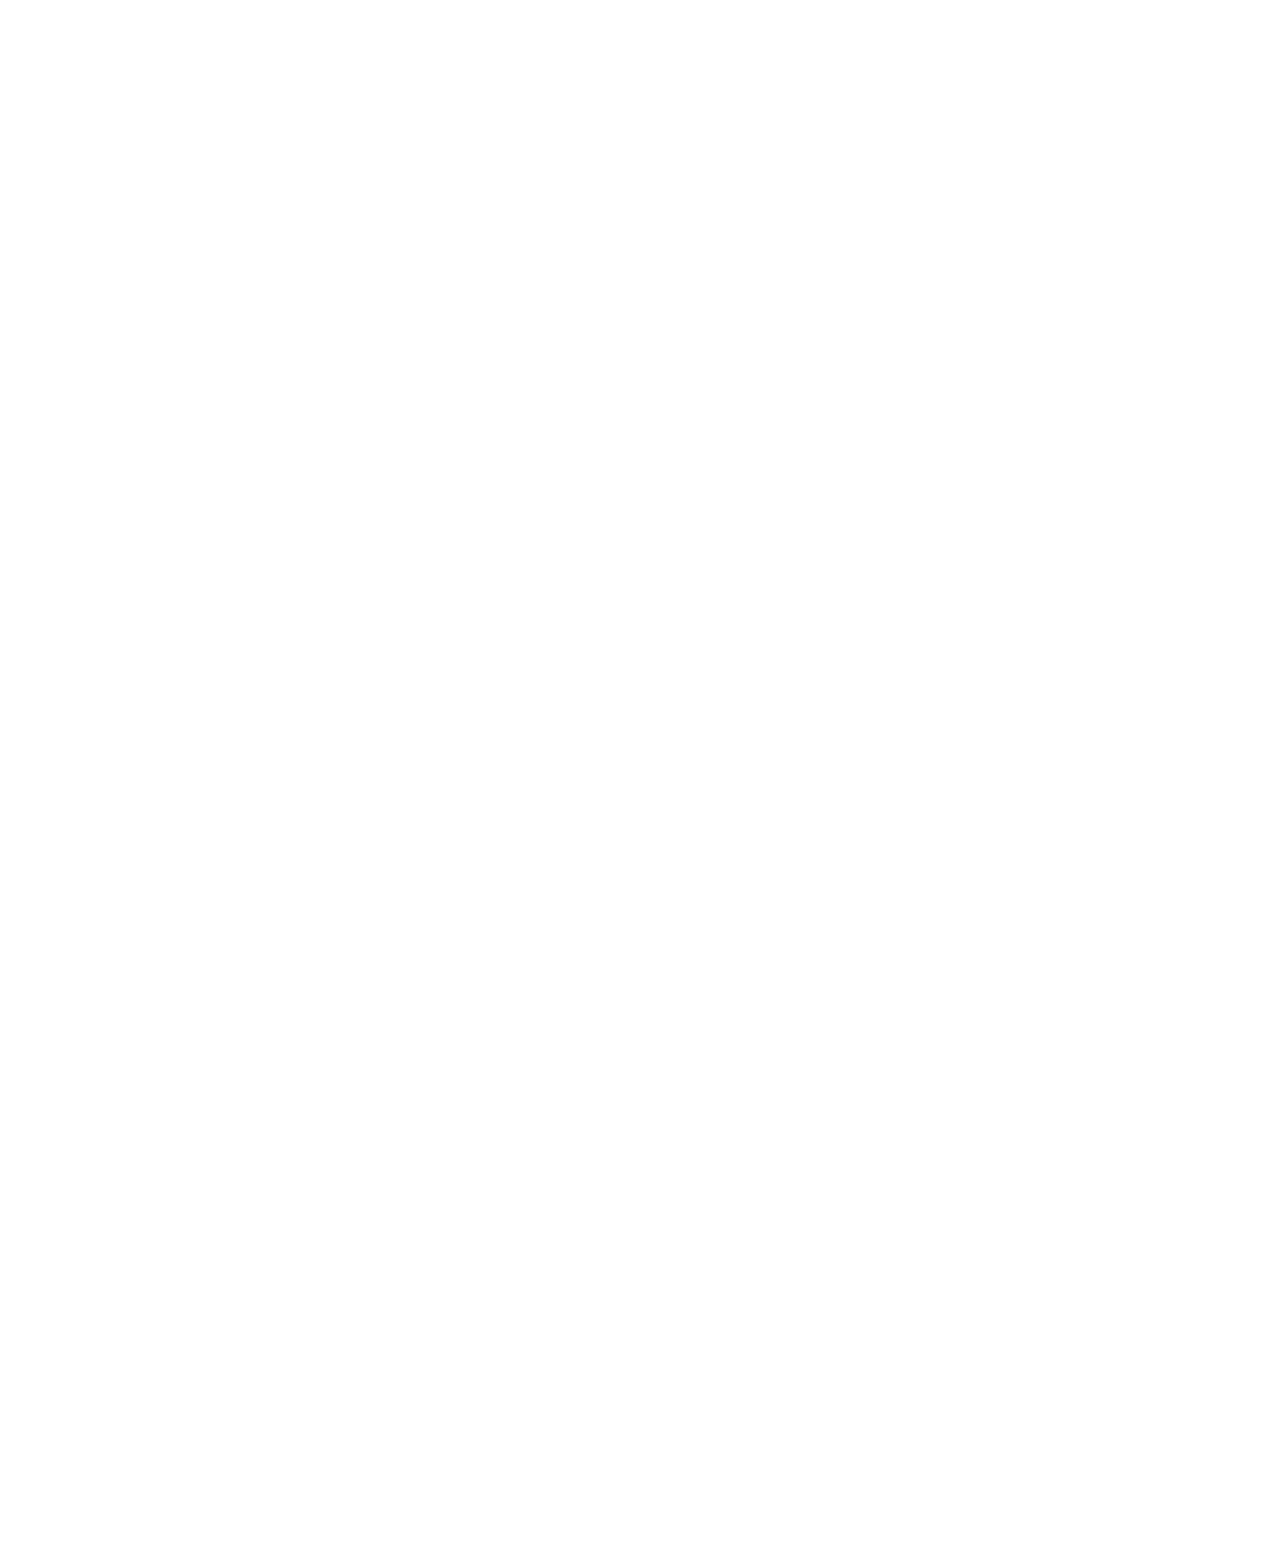
==== index.html @ d6cd182f "Initial folder structure && Home page UI have created" ====
<!DOCTYPE html>
<html lang="en">
  <head>
    <meta charset="UTF-8" />
    <meta http-equiv="X-UA-Compatible" content="IE=edge" />
    <meta name="viewport" content="width=device-width, initial-scale=1.0" />

    <!-- primary meta tags -->
    <title>Cook.io | Cooking made easy.</title>
    <meta name="title" content="Cook.io - Cooking made easy." />
    <meta name="description" content="This is a recipe application" />

    <!-- favicon -->
    <link
      rel="shortcut icon"
      href="./src/images/favicon.svg"
      type="image/svg+xml"
    />

    <!-- google font -->
    <link rel="preconnect" href="https://fonts.googleapis.com" />
    <link rel="preconnect" href="https://fonts.gstatic.com" crossorigin />
    <link
      href="https://fonts.googleapis.com/css2?family=DM+Sans:wght@400;500&family=DM+Serif+Display&display=swap"
      rel="stylesheet"
    />

    <!-- material icon -->
    <link
      rel="stylesheet"
      href="https://fonts.googleapis.com/css2?family=Material+Symbols+Outlined:opsz,wght,FILL,GRAD@24,400,0..1,0"
    />

    <!-- custom css -->
    <link rel="stylesheet" href="./src/StyleSheet/style.css" />
    <link rel="stylesheet" href="./src/StyleSheet/responsive.css" />

    <!-- custom js -->
    <script src="./src/javascript/common.js" type="module"></script>
    <script src="./src/javascript/index.js" type="module"></script>
    <script src="./src/javascript/theme.js"></script>
  </head>

  <body>
    <!-- HEADER -->
    <header class="header" data-header>
      <a href="/" class="logo">
        <img
          src="./src/images/logo-light.svg"
          width="156"
          height="32"
          alt="Cook.io"
          class="logo-light"
        />
        <img
          src="./src/images/logo-dark.svg"
          width="156"
          height="32"
          alt="Cook.io"
          class="logo-dark"
        />
      </a>

      <nav class="navbar">
        <ul class="navbar-list">
          <li>
            <a href="/" class="navbar-link title-small has-state active"
              >Home</a
            >
          </li>

          <li>
            <a href="./recipes.html" class="navbar-link title-small has-state"
              >Recipes</a
            >
          </li>
        </ul>
      </nav>

      <button
        class="icon-btn theme-switch has-state"
        aria-pressed="false"
        aria-label="Toggle light and dark theme"
        data-theme-btn
      >
        <span class="material-symbols-outlined light-icon" aria-hidden="true"
          >light_mode</span
        >

        <span class="material-symbols-outlined dark-icon" aria-hidden="true"
          >dark_mode</span
        >
      </button>

      <a href="./saved-recipes.html" class="btn btn-primary has-icon">
        <span class="material-symbols-outlined" aria-hidden="true">book</span>

        <span class="span">Saved Recipes</span>
      </a>
    </header>

    <!-- MOBILE NAV -->
    <nav class="mobile-nav" aria-label="primary">
      <ul class="nav-list">
        <li class="nav-item">
          <a href="./recipes.html" class="nav-link">
            <span class="item-icon">
              <span class="material-symbols-outlined" aria-hidden="true"
                >lunch_dining</span
              >
            </span>

            <span class="label-medium">Recipes</span>
          </a>
        </li>

        <li class="nav-item">
          <a href="#" class="nav-link" aria-current="true">
            <span class="item-icon">
              <span class="material-symbols-outlined" aria-hidden="true"
                >home</span
              >
            </span>

            <span class="label-medium">Home</span>
          </a>
        </li>

        <li class="nav-item">
          <a href="./saved-recipes.html" class="nav-link">
            <span class="item-icon">
              <span class="material-symbols-outlined" aria-hidden="true"
                >book</span
              >
            </span>

            <span class="label-medium">Saved</span>
          </a>
        </li>
      </ul>
    </nav>

    <main>
      <article>
        <!-- HERO -->
        <section class="hero" aria-label="banner">
          <div class="banner-card">
            <h1 class="display-large">Your desired dish?</h1>

            <div class="search-wrapper" data-search-form>
              <span
                class="material-symbols-outlined leading-icon"
                aria-hidden="true"
                >local_dining</span
              >

              <input
                type="search"
                name="search"
                aria-label="Search recipes"
                placeholder="Search recipes..."
                class="search-field body-medium"
                data-search-field
              />

              <button class="search-submit" aria-label="Submit" data-search-btn>
                <span class="material-symbols-outlined" aria-hidden="true"
                  >search</span
                >
              </button>
            </div>

            <p class="label-medium">
              Search any recipe e.g: burger, pizza, sandwich, toast.
            </p>
          </div>
        </section>

        <!-- TAB -->
        <section class="section tab">
          <div class="container">
            <div
              class="tab-list"
              data-tab-list
              role="tablist"
              aria-label="Meal type"
            >
              <button
                class="tab-btn title-small"
                role="tab"
                id="tab-1"
                tabindex="0"
                aria-controls="panel-1"
                aria-selected="true"
                data-tab-btn
              >
                Breakfast
              </button>

              <button
                class="tab-btn title-small"
                role="tab"
                id="tab-2"
                tabindex="-1"
                aria-controls="panel-2"
                aria-selected="false"
                data-tab-btn
              >
                Lunch
              </button>

              <button
                class="tab-btn title-small"
                role="tab"
                id="tab-3"
                tabindex="-1"
                aria-controls="panel-3"
                aria-selected="false"
                data-tab-btn
              >
                Dinner
              </button>

              <button
                class="tab-btn title-small"
                role="tab"
                id="tab-4"
                tabindex="-1"
                aria-controls="panel-4"
                aria-selected="false"
                data-tab-btn
              >
                Snack
              </button>

              <button
                class="tab-btn title-small"
                role="tab"
                id="tab-5"
                tabindex="-1"
                aria-controls="panel-5"
                aria-selected="false"
                data-tab-btn
              >
                Teatime
              </button>
            </div>

            <div
              class="tab-panel"
              role="tabpanel"
              id="panel-1"
              aria-labelledby="tab-1"
              tabindex="0"
              data-tab-panel
            ></div>

            <div
              class="tab-panel"
              role="tabpanel"
              id="panel-2"
              aria-labelledby="tab-2"
              tabindex="0"
              data-tab-panel
              hidden
            >
              Lunch
            </div>

            <div
              class="tab-panel"
              role="tabpanel"
              id="panel-3"
              aria-labelledby="tab-3"
              tabindex="0"
              data-tab-panel
              hidden
            >
              Dinner
            </div>

            <div
              class="tab-panel"
              role="tabpanel"
              id="panel-4"
              aria-labelledby="tab-4"
              tabindex="0"
              data-tab-panel
              hidden
            >
              Snack
            </div>

            <div
              class="tab-panel"
              role="tabpanel"
              id="panel-5"
              aria-labelledby="tab-5"
              tabindex="0"
              data-tab-panel
              hidden
            >
              Teatime
            </div>
          </div>
        </section>

        <!-- RECIPE SLIDER -->
        <section
          class="section slider-section"
          aria-labelledby="slider-label-1"
          data-slider-section
        >
          <div class="container">
            <h2 class="section-title headline-small" id="slider-label-1">
              Latest French Recipes
            </h2>

            <div class="slider">
              <ul class="slider-wrapper" data-slider-wrapper>
                <li class="slider-item">
                  <div class="card">
                    <figure class="card-media img-holder">
                      <img
                        src="./src/images/recipe.jpg"
                        width="200"
                        height="200"
                        loading="lazy"
                        alt="Recipe name"
                        class="img-cover"
                      />
                    </figure>

                    <div class="card-body">
                      <h3 class="title-small">
                        <a href="./detail.html" class="card-link"
                          >Lorem ipsum dolor sit amet consectetur adipisicing
                          elit. Dolorem, quaerat quos! Consequatur id explicabo
                          suscipit perspiciatis blanditiis doloremque eveniet
                          officia!</a
                        >
                      </h3>

                      <div class="meta-wrapper">
                        <div class="meta-item">
                          <span
                            class="material-symbols-outlined"
                            aria-hidden="true"
                            >schedule</span
                          >

                          <span class="label-medium">2 minutes</span>
                        </div>

                        <button
                          class="icon-btn has-state removed"
                          aria-label="Add to saved recipes"
                        >
                          <span
                            class="material-symbols-outlined bookmark-add"
                            aria-hidden="true"
                            >bookmark_add</span
                          >

                          <span
                            class="material-symbols-outlined bookmark"
                            aria-hidden="true"
                            >bookmark</span
                          >
                        </button>
                      </div>
                    </div>
                  </div>
                </li>

                <li class="slider-item">
                  <div class="card">
                    <figure class="card-media img-holder">
                      <img
                        src="./src/images/recipe.jpg"
                        width="200"
                        height="200"
                        loading="lazy"
                        alt="Recipe name"
                        class="img-cover"
                      />
                    </figure>

                    <div class="card-body">
                      <h3 class="title-small">
                        <a href="./detail.html" class="card-link"
                          >Lorem ipsum dolor sit amet consectetur adipisicing
                          elit. Dolorem, quaerat quos! Consequatur id explicabo
                          suscipit perspiciatis blanditiis doloremque eveniet
                          officia!</a
                        >
                      </h3>

                      <div class="meta-wrapper">
                        <div class="meta-item">
                          <span
                            class="material-symbols-outlined"
                            aria-hidden="true"
                            >schedule</span
                          >

                          <span class="label-medium">2 minutes</span>
                        </div>

                        <button
                          class="icon-btn has-state removed"
                          aria-label="Add to saved recipes"
                        >
                          <span
                            class="material-symbols-outlined bookmark-add"
                            aria-hidden="true"
                            >bookmark_add</span
                          >

                          <span
                            class="material-symbols-outlined bookmark"
                            aria-hidden="true"
                            >bookmark</span
                          >
                        </button>
                      </div>
                    </div>
                  </div>
                </li>

                <li class="slider-item">
                  <div class="card">
                    <figure class="card-media img-holder">
                      <img
                        src="./src/images/recipe.jpg"
                        width="200"
                        height="200"
                        loading="lazy"
                        alt="Recipe name"
                        class="img-cover"
                      />
                    </figure>

                    <div class="card-body">
                      <h3 class="title-small">
                        <a href="./detail.html" class="card-link"
                          >Lorem ipsum dolor sit amet consectetur adipisicing
                          elit. Dolorem, quaerat quos! Consequatur id explicabo
                          suscipit perspiciatis blanditiis doloremque eveniet
                          officia!</a
                        >
                      </h3>

                      <div class="meta-wrapper">
                        <div class="meta-item">
                          <span
                            class="material-symbols-outlined"
                            aria-hidden="true"
                            >schedule</span
                          >

                          <span class="label-medium">2 minutes</span>
                        </div>

                        <button
                          class="icon-btn has-state removed"
                          aria-label="Add to saved recipes"
                        >
                          <span
                            class="material-symbols-outlined bookmark-add"
                            aria-hidden="true"
                            >bookmark_add</span
                          >

                          <span
                            class="material-symbols-outlined bookmark"
                            aria-hidden="true"
                            >bookmark</span
                          >
                        </button>
                      </div>
                    </div>
                  </div>
                </li>

                <li class="slider-item">
                  <div class="card">
                    <figure class="card-media img-holder">
                      <img
                        src="./src/images/recipe.jpg"
                        width="200"
                        height="200"
                        loading="lazy"
                        alt="Recipe name"
                        class="img-cover"
                      />
                    </figure>

                    <div class="card-body">
                      <h3 class="title-small">
                        <a href="./detail.html" class="card-link"
                          >Lorem ipsum dolor sit amet consectetur adipisicing
                          elit. Dolorem, quaerat quos! Consequatur id explicabo
                          suscipit perspiciatis blanditiis doloremque eveniet
                          officia!</a
                        >
                      </h3>

                      <div class="meta-wrapper">
                        <div class="meta-item">
                          <span
                            class="material-symbols-outlined"
                            aria-hidden="true"
                            >schedule</span
                          >

                          <span class="label-medium">2 minutes</span>
                        </div>

                        <button
                          class="icon-btn has-state removed"
                          aria-label="Add to saved recipes"
                        >
                          <span
                            class="material-symbols-outlined bookmark-add"
                            aria-hidden="true"
                            >bookmark_add</span
                          >

                          <span
                            class="material-symbols-outlined bookmark"
                            aria-hidden="true"
                            >bookmark</span
                          >
                        </button>
                      </div>
                    </div>
                  </div>
                </li>

                <li class="slider-item" data-slider-item>
                  <a href="./recipes.html" class="load-more-card has-state">
                    <span class="label-large">Show more</span>

                    <span class="material-symbols-outlined" aria-hidden="true"
                      >navigate_next</span
                    >
                  </a>
                </li>
              </ul>
            </div>
          </div>
        </section>

        <!-- TAGS -->
        <section class="section tag" aria-labelledby="tag-label">
          <div class="container">
            <h2 class="section-title display-small" id="tag-label">
              Choose your health preference.
            </h2>

            <p class="body-medium section-text">
              Choosing your health preference is an important step towards
              achieving a healthier lifestyle.
            </p>

            <div class="tag-list">
              <a
                href="./recipes.html?health=wheat-free"
                class="badge-btn body-medium has-state"
                >Wheat-Free</a
              >

              <a
                href="./recipes.html?health=vegetarian"
                class="badge-btn body-medium has-state"
                >Vegetarian</a
              >

              <a
                href="./recipes.html?health=vegan"
                class="badge-btn body-medium has-state"
                >Vegan</a
              >

              <a
                href="./recipes.html?health=tree-nut-free"
                class="badge-btn body-medium has-state"
                >Tree-Nut-Free</a
              >

              <a
                href="./recipes.html?health=sulfite-free"
                class="badge-btn body-medium has-state"
                >Sulfite-Free</a
              >

              <a
                href="./recipes.html?health=sugar-conscious"
                class="badge-btn body-medium has-state"
                >Sugar-Conscious</a
              >

              <a
                href="./recipes.html?health=soy-free"
                class="badge-btn body-medium has-state"
                >Soy-Free</a
              >

              <a
                href="./recipes.html?health=shellfish-free"
                class="badge-btn body-medium has-state"
                >Shellfish-Free</a
              >

              <a
                href="./recipes.html?health=sesame-free"
                class="badge-btn body-medium has-state"
                >Sesame-Free</a
              >

              <a
                href="./recipes.html?health=red-meat-free"
                class="badge-btn body-medium has-state"
                >Red-Meat-Free</a
              >

              <a
                href="./recipes.html?health=pork-free"
                class="badge-btn body-medium has-state"
                >Pork-Free</a
              >

              <a
                href="./recipes.html?health=pecatarian"
                class="badge-btn body-medium has-state"
                >Pescatarian</a
              >

              <a
                href="./recipes.html?health=peanut-free"
                class="badge-btn body-medium has-state"
                >Peanut-Free</a
              >

              <a
                href="./recipes.html?health=paleo"
                class="badge-btn body-medium has-state"
                >Paleo</a
              >

              <a
                href="./recipes.html?health=No-oil-added"
                class="badge-btn body-medium has-state"
                >No oil added</a
              >

              <a
                href="./recipes.html?health=mustard-free"
                class="badge-btn body-medium has-state"
                >Mustard-Free</a
              >

              <a
                href="./recipes.html?health=mollusk-free"
                class="badge-btn body-medium has-state"
                >Mollusk-Free</a
              >

              <a
                href="./recipes.html?health=Mediterranean"
                class="badge-btn body-medium has-state"
                >Mediterranean</a
              >

              <a
                href="./recipes.html?health=lupine-free"
                class="badge-btn body-medium has-state"
                >Lupine-Free</a
              >

              <a
                href="./recipes.html?health=low-sugar"
                class="badge-btn body-medium has-state"
                >Low Sugar</a
              >

              <a
                href="./recipes.html?health=low-potassium"
                class="badge-btn body-medium has-state"
                >Low Potassium</a
              >

              <a
                href="./recipes.html?health=kosher"
                class="badge-btn body-medium has-state"
                >Kosher</a
              >

              <a
                href="./recipes.html?health=kidney-friendly"
                class="badge-btn body-medium has-state"
                >Kidney-Friendly</a
              >

              <a
                href="./recipes.html?health=keto-friendly"
                class="badge-btn body-medium has-state"
                >Keto-Friendly</a
              >

              <a
                href="./recipes.html?health=immuno-supportive"
                class="badge-btn body-medium has-state"
                >Immuno-Supportive</a
              >

              <a
                href="./recipes.html?health=gluten-free"
                class="badge-btn body-medium has-state"
                >Gluten-Free</a
              >

              <a
                href="./recipes.html?health=fodmap-free"
                class="badge-btn body-medium has-state"
                >FODMAP-Free</a
              >

              <a
                href="./recipes.html?health=fish-free"
                class="badge-btn body-medium has-state"
                >Fish-Free</a
              >

              <a
                href="./recipes.html?health=egg-free"
                class="badge-btn body-medium has-state"
                >Egg-Free</a
              >

              <a
                href="./recipes.html?health=DASH"
                class="badge-btn body-medium has-state"
                >DASH</a
              >

              <a
                href="./recipes.html?health=dairy-free"
                class="badge-btn body-medium has-state"
                >Dairy-Free</a
              >

              <a
                href="./recipes.html?health=crustacean-free"
                class="badge-btn body-medium has-state"
                >Crustcean-Free</a
              >

              <a
                href="./recipes.html?health=celery-free"
                class="badge-btn body-medium has-state"
                >Celery-Free</a
              >

              <a
                href="./recipes.html?health=alcohol-free"
                class="badge-btn body-medium has-state"
                >Alcohol-Free</a
              >

              <a
                href="./recipes.html?health=alcohol-cocktail"
                class="badge-btn body-medium has-state"
                >Alcohol-Cocktail</a
              >
            </div>
          </div>
        </section>
      </article>
    </main>

    <!-- FOOTER -->
    <footer class="footer">
      <a href="/" class="logo">
        <img
          src="./src/images/logo-light.svg"
          width="156"
          height="32"
          alt="Cook.io"
          class="logo-light"
        />

        <img
          src="./src/images/logo-dark.svg"
          width="156"
          height="32"
          alt="Cook.io"
          class="logo-dark"
        />
      </a>

      <a href="https://www.edamam.com/" target="_blank" class="edamam">
        <img
          src="./src/images/edamam.svg"
          width="200"
          height="40"
          loading="lazy"
          alt="edamam free recipe api"
        />
      </a>
    </footer>
  </body>
</html>
---- src/StyleSheet/style.css ----
/*==============  ROOT VARIABLES ==============*/
:root {
  --white: hsl(0, 0%, 100%);
  --overlay-bg: hsla(0, 3%, 13%, 0.5);
  --light-background: hsl(0, 0%, 96%);
  --light-on-background: hsl(0, 3%, 13%);
  --light-on-background-variant: hsl(20, 3%, 19%);
  --light-primary: hsl(11, 87%, 59%);
  --light-primary-hover: hsl(11, 60%, 50%);
  --light-primary-container: hsl(14, 57%, 95%);
  --light-error: hsl(1, 73%, 42%);
  --light-active-indicator: hsl(12, 58%, 88%);
  --light-image-background: hsl(0, 0%, 70%);
  --light-badge-btn: hsl(30, 58%, 88%);
  --light-on-badge-btn: hsl(24, 7%, 14%);
  --light-outline: hsl(10, 19%, 88%);
  --light-input-outline: hsl(7, 7%, 73%);
  --light-input-outline-hover: hsl(9, 3%, 52%);
  --light-alpha-10: hsla(0, 0%, 0%, 0.1);
  --light-alpha-20: hsla(0, 0%, 0%, 0.2);
  --dark-background: hsl(0, 0%, 10%);
  --dark-on-background: hsl(11, 3%, 87%);
  --dark-on-background-variant: hsl(11, 3%, 81%);
  --dark-primary: hsl(11, 87%, 64%);
  --dark-primary-hover: hsl(11, 51%, 51%);
  --dark-primary-container: hsl(15, 3%, 15%);
  --dark-error: hsl(1, 69%, 59%);
  --dark-active-indicator: hsl(15, 25%, 22%);
  --dark-image-background: hsl(0, 0%, 30%);
  --dark-badge-btn: hsl(30, 28%, 13%);
  --dark-on-badge-btn: hsl(30, 8%, 86%);
  --dark-outline: hsl(11, 3%, 20%);
  --dark-input-outline: hsl(11, 3%, 29%);
  --dark-input-outline-hover: hsl(0, 4%, 58%);
  --dark-alpha-10: hsla(0, 0%, 100%, 0.1);
  --dark-alpha-20: hsla(0, 0%, 100%, 0.2);
  --font-primary: "DM Serif Display", serif;
  --font-secondary: "DM Sans", sans-serif;
  --fs-base: 62.5%;
  --fs-display-large: 2.8rem;
  --fs-display-medium: 3.2rem;
  --fs-display-small: 2.6rem;
  --fs-headline-small: 2.4rem;
  --fs-title-medium: 1.6rem;
  --fs-title-small: 1.4rem;
  --fs-body-large: 1.6rem;
  --fs-body-medium: 1.4rem;
  --fs-label-large: 1.4rem;
  --fs-label-medium: 1.2rem;
  --fs-label-small: 1.1rem;
  --weight-regular: 400;
  --weight-medium: 500;
  --radius-4: 4px;
  --radius-8: 8px;
  --radius-circle: 50%;
  --radius-pill: 500px;
  --shadow-1: 0 -1px 8px hsla(0, 0%, 0%, 0.2);
  --shadow-2: 0 2px 4px 1px hsla(0, 0%, 0%, 0.3);
  --header-height: 64px;
  --mobile-nav-height: 80px;
  --section-gap: 32px;
}

@media (prefers-reduced-motion: no-preference) {
  :root {
    --transition-timing-function: cubic-bezier(0.2, 0, 0, 1);
    --transition-short: 200ms var(--transition-timing-function);
    --transition-medium: 500ms var(--transition-timing-function);
  }
}
[data-theme=light] {
  color-scheme: light;
  --background: var(--light-background);
  --on-background: var(--light-on-background);
  --on-background-variant: var(--light-on-background-variant);
  --primary: var(--light-primary);
  --primary-hover: var(--light-primary-hover);
  --primary-container: var(--light-primary-container);
  --error: var(--light-error);
  --active-indicator: var(--light-active-indicator);
  --image-background: var(--light-image-background);
  --badge-btn: var(--light-badge-btn);
  --on-badge-btn: var(--light-on-badge-btn);
  --outline: var(--light-outline);
  --input-outline: var(--light-input-outline);
  --input-outline-hover: var(--light-input-outline-hover);
  --alpha-10: var(--light-alpha-10);
  --alpha-20: var(--light-alpha-20);
}

[data-theme=dark] {
  color-scheme: dark;
  --background: var(--dark-background);
  --on-background: var(--dark-on-background);
  --on-background-variant: var(--dark-on-background-variant);
  --primary: var(--dark-primary);
  --primary-hover: var(--dark-primary-hover);
  --primary-container: var(--dark-primary-container);
  --error: var(--dark-error);
  --active-indicator: var(--dark-active-indicator);
  --image-background: var(--dark-image-background);
  --badge-btn: var(--dark-badge-btn);
  --on-badge-btn: var(--dark-on-badge-btn);
  --outline: var(--dark-outline);
  --input-outline: var(--dark-input-outline);
  --input-outline-hover: var(--dark-input-outline-hover);
  --alpha-10: var(--dark-alpha-10);
  --alpha-20: var(--dark-alpha-20);
}

/*==============  RESET ==============*/
*,
*::before,
*::after {
  margin: 0;
  padding: 0;
  box-sizing: border-box;
}

li {
  list-style: none;
}

a,
img,
span,
input,
button {
  display: block;
}

a {
  color: inherit;
  text-decoration: none;
}

img {
  height: auto;
}

input,
button {
  background: none;
  border: none;
  font: inherit;
}

input {
  width: 100%;
}

button {
  color: inherit;
  cursor: pointer;
}

html {
  font-family: var(--font-secondary);
  font-size: var(--fs-base);
  scroll-behavior: smooth;
  -webkit-tap-highlight-color: transparent;
}

body {
  background-color: var(--background);
  color: var(--on-background);
  font-size: var(--fs-body-medium);
  font-weight: var(--weight-regular);
  line-height: 20px;
  letter-spacing: 0.25px;
  min-height: 100vh;
  display: flex;
  flex-direction: column;
  padding-block: calc(var(--header-height) + 16px) var(--mobile-nav-height);
  opacity: 0;
  animation: fade 300ms var(--transition-timing-function) forwards;
}

@keyframes fade {
  0% {
    opacity: 0;
  }
  100% {
    opacity: 1;
  }
}
main {
  flex-grow: 1;
}

:focus-visible {
  outline-color: var(--primary);
}

/*==============  TYPOGRAPHY ==============*/
.display-large {
  font-family: var(--font-primary);
  font-size: var(--fs-display-large);
  font-weight: var(--weight-regular);
  line-height: 32px;
  letter-spacing: -0.25px;
}

.display-medium {
  font-size: var(--fs-display-medium);
  line-height: 36px;
}

.display-small {
  font-family: var(--font-primary);
  font-size: var(--fs-display-small);
  font-weight: var(--weight-regular);
  line-height: 32px;
}

.headline-small {
  font-size: var(--fs-headline-small);
  font-weight: var(--weight-regular);
  line-height: 32px;
}

.title-medium {
  font-size: var(--fs-title-medium);
  font-weight: var(--weight-medium);
  line-height: 24px;
  letter-spacing: 0.15px;
}

.title-small {
  font-size: var(--fs-title-small);
  font-weight: var(--weight-medium);
  line-height: 20px;
  letter-spacing: 0.1px;
}

.body-large {
  font-size: var(--fs-body-large);
  line-height: 24px;
  letter-spacing: 0.5px;
}

.body-medium {
  font-size: var(--fs-body-medium);
  line-height: 20px;
  letter-spacing: 0.25px;
}

.label-large {
  font-size: var(--fs-label-large);
  font-weight: var(--weight-medium);
  line-height: 20px;
  letter-spacing: 0.1pxl;
}

.label-medium {
  font-size: var(--fs-label-medium);
  font-weight: var(--weight-medium);
  line-height: 16px;
  letter-spacing: 0.5px;
}

.label-small {
  font-size: var(--fs-label-small);
  font-weight: var(--weight-medium);
  line-height: 16px;
  letter-spacing: 0.5px;
}

/*==============  REUSED STYLE ==============*/
.has-state {
  position: relative;
  overflow: hidden;
}

.has-state::after {
  content: "";
  position: absolute;
  inset: 0;
  transition: var(--transition-short);
}

.has-state:where(:hover, :focus-visible):not(:active)::after {
  background-color: var(--alpha-10);
}

.material-symbols-outlined {
  display: block;
  width: 1em;
  height: 1em;
  overflow: hidden;
  font-variation-settings: "FILL" 0, "wght" 400, "GRAD" 0, "opsz" 24;
}

.section {
  margin-block-end: var(--section-gap);
}

.container {
  max-width: 1130px;
  width: 100%;
  margin-inline: auto;
  padding-inline: 16px;
}

.grid-list {
  display: grid;
  grid-template-columns: 1fr 1fr;
  gap: 12px 8px;
}

.img-holder {
  background-color: var(--image-background);
  background-image: url("../images/image-placeholder.svg");
  background-repeat: no-repeat;
  background-size: 30%;
  background-position: center;
  overflow: hidden;
}

.img-cover {
  width: 100%;
  height: 100%;
  -o-object-fit: cover;
     object-fit: cover;
}

.section-title {
  margin-block-end: 12px;
}

.snackbar-container {
  position: fixed;
  bottom: calc(var(--mobile-nav-height) + 16px);
  left: 16px;
  right: 16px;
  display: grid;
  gap: 8px;
  z-index: 4;
}

/*==============  COMPONENTS ==============*/
/*--------  Secondary tab --------*/
.tab-list {
  display: flex;
  color: var(--on-background-variant);
  box-shadow: inset 0 -1px 0 var(--outline);
  overflow-x: auto;
  scrollbar-width: none;
}

.tab-list::-webkit-scrollbar {
  display: none;
}

.tab-btn {
  height: 48px;
  padding-inline: 24px;
  border-block-end: 2px solid transparent;
  transition: var(--transition-short);
  flex: 1 0 80px;
}

.tab-btn:where(:hover, :focus-visible):not(:active) {
  background-color: var(--alpha-10);
}

.tab-btn[aria-selected=true] {
  color: var(--on-background);
  border-color: var(--primary);
}

/*--------  Skeleton --------*/
.skeleton {
  background-color: var(--on-background);
  animation: skeleton-loading 500ms linear infinite alternate;
}

@keyframes skeleton-loading {
  0% {
    opacity: 0.2;
  }
  100% {
    opacity: 0.4;
  }
}
.skeleton-card .card-banner {
  aspect-ratio: 1/1;
  width: 100%;
  border-radius: var(--radius-4);
}

.skeleton-card .card-title {
  margin-block: 8px;
  height: 16px;
  width: 50%;
}

.skeleton-card .card-text {
  height: 12px;
  width: 80%;
}

/*--------  Card --------*/
.card {
  position: relative;
  display: flex;
  flex-direction: column;
  height: 100%;
}

.card:not(:has(.skeleton)) {
  animation: fade-in 500ms var(--transition-timing-function) forwards;
  transform: translateY(30px);
  opacity: 0;
}

@keyframes fade-in {
  0% {
    transform: translateY(30px);
    opacity: 0;
  }
  100% {
    transform: translateY(0);
    opacity: 1;
  }
}
.card-media {
  aspect-ratio: 1/1;
  border-radius: var(--radius-4);
}

.card-body {
  flex-grow: 1;
  padding: 8px;
  display: flex;
  flex-direction: column;
  justify-content: space-between;
  gap: 8px;
}

.card-link {
  display: -webkit-box;
  -webkit-box-orient: vertical;
  -webkit-line-clamp: 2;
  overflow-y: hidden;
  transition: var(--transition-short);
}

.card-link:where(:hover, :focus-visible) {
  color: var(--primary);
}

.card-link::before {
  content: "";
  position: absolute;
  inset: 0;
}

.card :where(.meta-wrapper, .meta-item) {
  display: flex;
  align-items: center;
}

.card .meta-wrapper {
  justify-content: space-between;
}

.card .meta-item {
  gap: 8px;
}

.card .meta-item .material-symbols-outlined {
  font-size: 1.8rem;
}

.saved .bookmark-add,
.removed .bookmark {
  display: none;
}

.saved .bookmark {
  font-variation-settings: "FILL" 1;
}

/*--------  Icon Button --------*/
.icon-btn {
  width: 40px;
  height: 40px;
  display: grid;
  place-items: center;
  background-color: var(--primary-container);
  border-radius: var(--radius-circle);
}

/*--------  Button --------*/
.btn {
  height: 40px;
  max-width: -moz-max-content;
  max-width: max-content;
  padding-inline: 24px;
  display: flex;
  justify-content: center;
  align-items: center;
  gap: 8px;
  border-radius: var(--radius-4);
  transition: var(--transition-short);
}

.btn .material-symbols-outlined {
  font-size: 1.8rem;
}

.btn.has-icon {
  padding-inline-start: 16px;
}

/*--------  Primary button --------*/
.btn-primary {
  background-color: var(--primary);
  color: var(--white);
}

.btn-primary:where(:hover, :focus-visible):not(:active) {
  background-color: var(--primary-hover);
}

/*--------  Secondary button --------*/
.btn-secondary {
  background-color: var(--primary-container);
}

/*--------  Badge button --------*/
.badge-btn {
  height: 40px;
  border-radius: var(--radius-pill);
  background-color: var(--badge-btn);
  color: var(--on-badge-btn);
  max-width: -moz-max-content;
  max-width: max-content;
  padding-inline: 16px;
  display: grid;
  place-items: center;
}

/*--------  Filter button --------*/
.btn-filter {
  padding-inline: 12px;
}

.btn-filter .wrapper {
  display: flex;
  align-items: center;
  gap: 8px;
}

/*--------  Input --------*/
.input-outlined {
  position: relative;
  box-shadow: inset 0 0 0 1px var(--input-outline);
  border-radius: var(--radius-4);
  display: flex;
  align-items: center;
  width: 100%;
  transition: var(--transition-short);
}

.input-outlined:hover {
  box-shadow: inset 0 0 0 1px var(--input-outline-hover);
}

.input-outlined:has(:focus, input:not(:-moz-placeholder-shown)) {
  box-shadow: inset 0 0 0 2px var(--primary);
}

.input-outlined:has(:focus, input:not(:placeholder-shown)) {
  box-shadow: inset 0 0 0 2px var(--primary);
}

.input-field {
  height: 56px;
  padding-inline: 16px;
  outline: none;
}

.input-field::-moz-placeholder {
  opacity: 0;
  -moz-transition: var(--transition-short);
  transition: var(--transition-short);
}

.input-field::placeholder {
  opacity: 0;
  transition: var(--transition-short);
}

.input-field:focus::-moz-placeholder {
  opacity: 1;
}

.input-field:focus::placeholder {
  opacity: 1;
}

.input-outlined .label {
  position: absolute;
  left: 16px;
  opacity: 0.75;
  background-color: var(--background);
  padding-inline: 4px;
  margin-inline: -4px;
  pointer-events: none;
  transition: var(--transition-short);
}

.input-outlined:has(:focus, input:not(:-moz-placeholder-shown)) .label {
  color: var(--primary);
  transform: translateY(-27px) scale(0.75);
  transform-origin: left center;
  opacity: 1;
}

.input-outlined:has(:focus, input:not(:placeholder-shown)) .label {
  color: var(--primary);
  transform: translateY(-27px) scale(0.75);
  transform-origin: left center;
  opacity: 1;
}

/*--------  Filter chip --------*/
.filter-chip {
  height: 32px;
  background-color: var(--background);
  border: 1px solid var(--outline);
  display: grid;
  place-items: center;
  padding-inline: 16px;
  border-radius: var(--radius-8);
  -webkit-user-select: none;
     -moz-user-select: none;
          user-select: none;
  cursor: pointer;
}

.filter-chip .checkbox {
  -webkit-appearance: none;
     -moz-appearance: none;
          appearance: none;
  width: 1px;
  height: 1px;
  margin: -1px;
  opacity: 0;
}

.filter-chip:has(:focus-visible) {
  box-shadow: inset 0 0 0 1px var(--primary);
}

.filter-chip:has(:checked) {
  background-color: var(--badge-btn);
  border-color: var(--badge-btn);
}

/*--------  Badge --------*/
.badge {
  background-color: var(--error);
  color: var(--white);
  height: 16px;
  min-width: 16px;
  padding-inline: 4px;
  border-radius: var(--radius-pill);
}

/*--------  Snackbar --------*/
.snackbar {
  height: 48px;
  width: 100%;
  background-color: var(--on-background-variant);
  color: var(--background);
  padding-inline: 16px;
  display: flex;
  justify-content: space-between;
  align-items: center;
  border-radius: var(--radius-4);
  box-shadow: var(--shadow-1);
  animation: snackbar 3s var(--transition-timing-function) forwards;
}

@keyframes snackbar {
  0% {
    height: 0;
    opacity: 0;
  }
  10%, 95% {
    height: 48px;
    opacity: 1;
  }
  100% {
    opacity: 0;
  }
}
/*==========  HEADER ==========*/
.navbar,
.header .btn-primary {
  display: none;
}

.header {
  background-color: var(--background);
  position: fixed;
  top: 0;
  left: 0;
  width: 100%;
  height: var(--header-height);
  display: flex;
  align-items: center;
  gap: 20px;
  padding-inline: 16px;
  border-block-end: 1px solid var(--outline);
  z-index: 4;
}

.theme-switch {
  margin-inline-start: auto;
}

[data-theme=light] :where(.logo-dark, .theme-switch .light-icon),
[data-theme=dark] :where(.logo-light, .theme-switch .dark-icon) {
  display: none;
}

/*==========  MOBILE NAV ==========*/
.mobile-nav {
  position: fixed;
  bottom: 0;
  left: 0;
  width: 100%;
  height: var(--mobile-nav-height);
  background-color: var(--primary-container);
  color: var(--on-background-variant);
  padding-block: 12px 16px;
  z-index: 4;
  box-shadow: var(--shadow-1);
}

.mobile-nav .nav-list {
  display: grid;
  grid-template-columns: repeat(3, 1fr);
  text-align: center;
}

.mobile-nav .item-icon {
  width: 64px;
  height: 32px;
  display: grid;
  place-items: center;
  border-radius: var(--radius-pill);
  margin-inline: auto;
  margin-block-end: 4px;
  transition: var(--transition-short);
}

.mobile-nav .nav-link:where(:hover, :focus-visible) .item-icon {
  background-color: var(--alpha-10);
}

.mobile-nav .nav-link[aria-current=true] {
  color: var(--on-background);
}

.mobile-nav .nav-link[aria-current=true] .item-icon {
  background-color: var(--active-indicator);
}

.mobile-nav .nav-link[aria-current=true] .material-symbols-outlined {
  font-variation-settings: "FILL" 1;
}

/*==========  Hero ==========*/
.hero {
  padding-inline: 16px;
}

.banner-card {
  background-color: var(--image-background);
  color: var(--white);
  background-image: url("../images/hero-banner-small.jpg");
  background-repeat: no-repeat;
  background-position: center;
  background-size: cover;
  height: 480px;
  display: grid;
  grid-template-columns: 1fr;
  place-content: center;
  text-align: center;
  padding-inline: 20px;
  border-radius: var(--radius-8);
}

.hero .search-wrapper {
  position: relative;
  color: var(--on-background);
  border-radius: var(--radius-4);
  max-width: 480px;
  width: 100%;
  margin-inline: auto;
  margin-block: 16px 12px;
  overflow: hidden;
}

.hero .search-wrapper .leading-icon {
  position: absolute;
  top: 50%;
  left: 16px;
  transform: translateY(-50%);
}

.search-field {
  height: 56px;
  background-color: var(--primary-container);
  padding-inline: 56px;
  outline: none;
}

.search-submit {
  position: absolute;
  top: 4px;
  right: 4px;
  bottom: 4px;
  width: 48px;
  display: grid;
  place-items: center;
  background-color: var(--primary);
  color: var(--white);
  border-radius: var(--radius-4);
  transition: var(--transition-short);
}

.search-submit:where(:hover, :focus-visible):not(:active) {
  background-color: var(--primary-hover);
}

/*--------  Tab --------*/
.tab .tab-list {
  background-color: var(--background);
  position: sticky;
  top: var(--header-height);
  margin-inline: -16px;
  padding-inline: 16px;
  margin-block: 16px 12px;
  z-index: 1;
}

.tab-panel[hidden] {
  display: none;
}

.tab .btn-secondary {
  max-width: 100%;
  margin-block-start: 12px;
}

/*--------  RECIPE SLIDER --------*/
.slider {
  --gap: 8px;
  position: relative;
  overflow-x: auto;
  scroll-snap-type: inline mandatory;
  padding-block-end: 5px;
}

.slider::-webkit-scrollbar {
  height: 4px;
}

.slider::-webkit-scrollbar-thumb {
  background-color: transparent;
}

.slider:where(:hover, :focus-within)::-webkit-scrollbar-thumb {
  background-color: var(--alpha-10);
}

.slider-wrapper {
  display: flex;
  align-items: stretch;
  gap: var(--gap);
  transition: var(--transition-medium);
}

.slider-item {
  min-width: calc(50% - 4px);
  scroll-snap-align: start;
}

.load-more-card {
  height: 100%;
  background-color: var(--primary-container);
  border-radius: var(--radius-4);
  border: 1px solid var(--outline);
  display: flex;
  justify-content: center;
  align-items: center;
  gap: 8px;
}

/*--------  Tag --------*/
.tag {
  text-align: center;
}

.tag .section-text {
  max-width: 50ch;
  margin-inline: auto;
}

.tag-list {
  display: flex;
  flex-wrap: wrap;
  justify-content: center;
  align-items: center;
  gap: 8px;
  margin-block-start: 24px;
}

/*==========  FOOTER ==========*/
.footer .logo {
  display: none;
}

.footer {
  padding: 16px;
  display: flex;
  flex-wrap: wrap;
  justify-content: center;
  align-items: center;
  -moz-column-gap: 12px;
       column-gap: 12px;
  border-block-start: 1px solid var(--outline);
}

.copyright {
  opacity: 0.8;
}

.footer .edamam img {
  width: 180px;
}

/*==================  RECIPE PAGE ================*/
/*==========  DETAIL PAGE =========*/
/*========  SAVED RECIPE PAGE =======*/
---- src/StyleSheet/responsive.css ----
@media (min-width: 600px) {
  :root {
    --fs-display-large: 3.6rem;
    --fs-display-medium: 3.6rem;
    --fs-display-small: 3rem;
  }
  .container {
    padding-inline: 32px;
  }
  .grid-list {
    grid-template-columns: repeat(auto-fill, minmax(172px, 1fr));
  }
  .section-title {
    margin-block-end: 24px;
  }
  .snackbar-container {
    right: auto;
    left: 32px;
    max-width: 360px;
    width: 100%;
  }
  .display-large,
  .display-medium {
    line-height: 44px;
  }
  .display-small {
    line-height: 36px;
  }
  .title-small {
    font-size: 1.6rem;
    font-weight: var(--weight-medium);
    line-height: 24px;
    letter-spacing: 0.15px;
  }
  .banner-card {
    background-image: url("../images/hero-banner-medium.jpg");
  }
  .search-field {
    height: 72px;
  }
  .search-wrapper .search-submit {
    width: 100px;
  }
  .hero .search-wrapper {
    margin-block: 24px 16px;
  }
  .tab .tab-list {
    margin-inline: 0;
    padding-inline: 0;
  }
  .tab .btn-secondary {
    max-width: -moz-max-content;
    max-width: max-content;
    margin-inline: auto;
  }
  .slider-item {
    min-width: 206px;
  }
  .tag .section-title {
    margin-block-end: 12px;
  }
  .footer {
    justify-content: space-between;
    padding-inline: 32px;
  }
  .filter-bar {
    border-radius: var(--radius-8) 0 0 var(--radius-8);
  }
  .detail-banner {
    max-width: 420px;
  }
  .detail-stats .stats-item {
    padding-block: 20px;
  }
}
@media (min-width: 768px) {
  :root {
    --header-height: 72px;
    --mobile-nav-height: 0px;
  }
  body {
    padding-block-end: 0;
  }
  .snackbar-container {
    bottom: 32px;
  }
  .header {
    padding-inline: 32px;
  }
  .navbar,
  .header .btn-primary,
  .navbar-list {
    display: flex;
  }
  .navbar {
    margin-inline-start: auto;
  }
  .navbar-link {
    position: relative;
    height: var(--header-height);
    display: grid;
    grid-template-rows: 1fr min-content;
    align-items: center;
    padding-inline: 24px;
    opacity: 0.9;
  }
  .navbar-link.active {
    opacity: 1;
  }
  .navbar-link.active::before {
    content: "";
    order: 1;
    height: 3px;
    background-color: var(--primary);
    border-radius: var(--radius-pill) var(--radius-pill) 0 0;
  }
  .mobile-nav {
    display: none;
  }
  .footer .logo {
    display: block;
  }
}
@media (min-width: 992px) {
  :root {
    --fs-display-large: 5.7rem;
    --fs-display-medium: 4.5rem;
    --fs-display-small: 3.6rem;
    --header-height: 80px;
  }
  .display-large {
    line-height: 64px;
  }
  .display-medium {
    line-height: 52px;
  }
  .display-small {
    line-height: 44px;
  }
  .header {
    padding-inline: 40px;
  }
  .navbar-link {
    padding-inline: 40px;
  }
  .hero .search-wrapper {
    max-width: 800px;
  }
  .banner-card {
    background-image: url("../images/hero-banner-large.jpg");
  }
  .banner-card > .label-medium {
    font-size: 1.4rem;
    font-weight: var(--weight-regular);
    opacity: 0.8;
  }
  .tab .tab-list {
    margin-block-start: 0;
  }
  .tab-btn {
    height: 64px;
  }
  .slider-item {
    min-width: calc(20% - 6.4px);
  }
  .footer {
    padding-inline: 40px;
  }
  .filter-bar,
  .filter-bar.active {
    all: unset;
    position: sticky;
    top: var(--header-height);
    margin-block-start: -16px;
    height: calc(100vh - var(--header-height));
    max-width: 360px;
    width: 100%;
    display: flex;
    flex-direction: column;
    border-inline-end: 1px solid var(--outline);
    overflow: auto;
  }
  .filter-bar::-webkit-scrollbar {
    width: 4px;
  }
  .filter-bar::-webkit-scrollbar-thumb {
    background-color: var(--alpha-20);
  }
  .filter-bar .close-btn {
    display: none;
  }
  .filter-content {
    overflow-y: visible;
  }
  .filter-content .search-wrapper {
    padding-block-start: 0;
  }
  .recipe-page {
    position: relative;
    display: flex;
  }
  .btn-filter,
  .overlay {
    display: none;
  }
  .detail-page-main {
    display: grid;
    grid-template-columns: 1fr;
    align-items: center;
  }
  .detail-page {
    display: grid;
    grid-template-columns: 0.8fr 1fr;
    align-items: flex-start;
    gap: 36px;
  }
  .detail-banner {
    position: sticky;
    top: calc(var(--header-height) + 32px);
    margin-block-start: 16px;
    max-width: 100%;
  }
  .detail-stats .stats-item {
    padding-block: 24px;
    gap: 8px;
  }
}
@media (min-width: 1400px) {
  .container {
    max-width: 1280px;
  }
  .slider-item {
    min-width: calc(16.66% - 6.66px);
  }
}
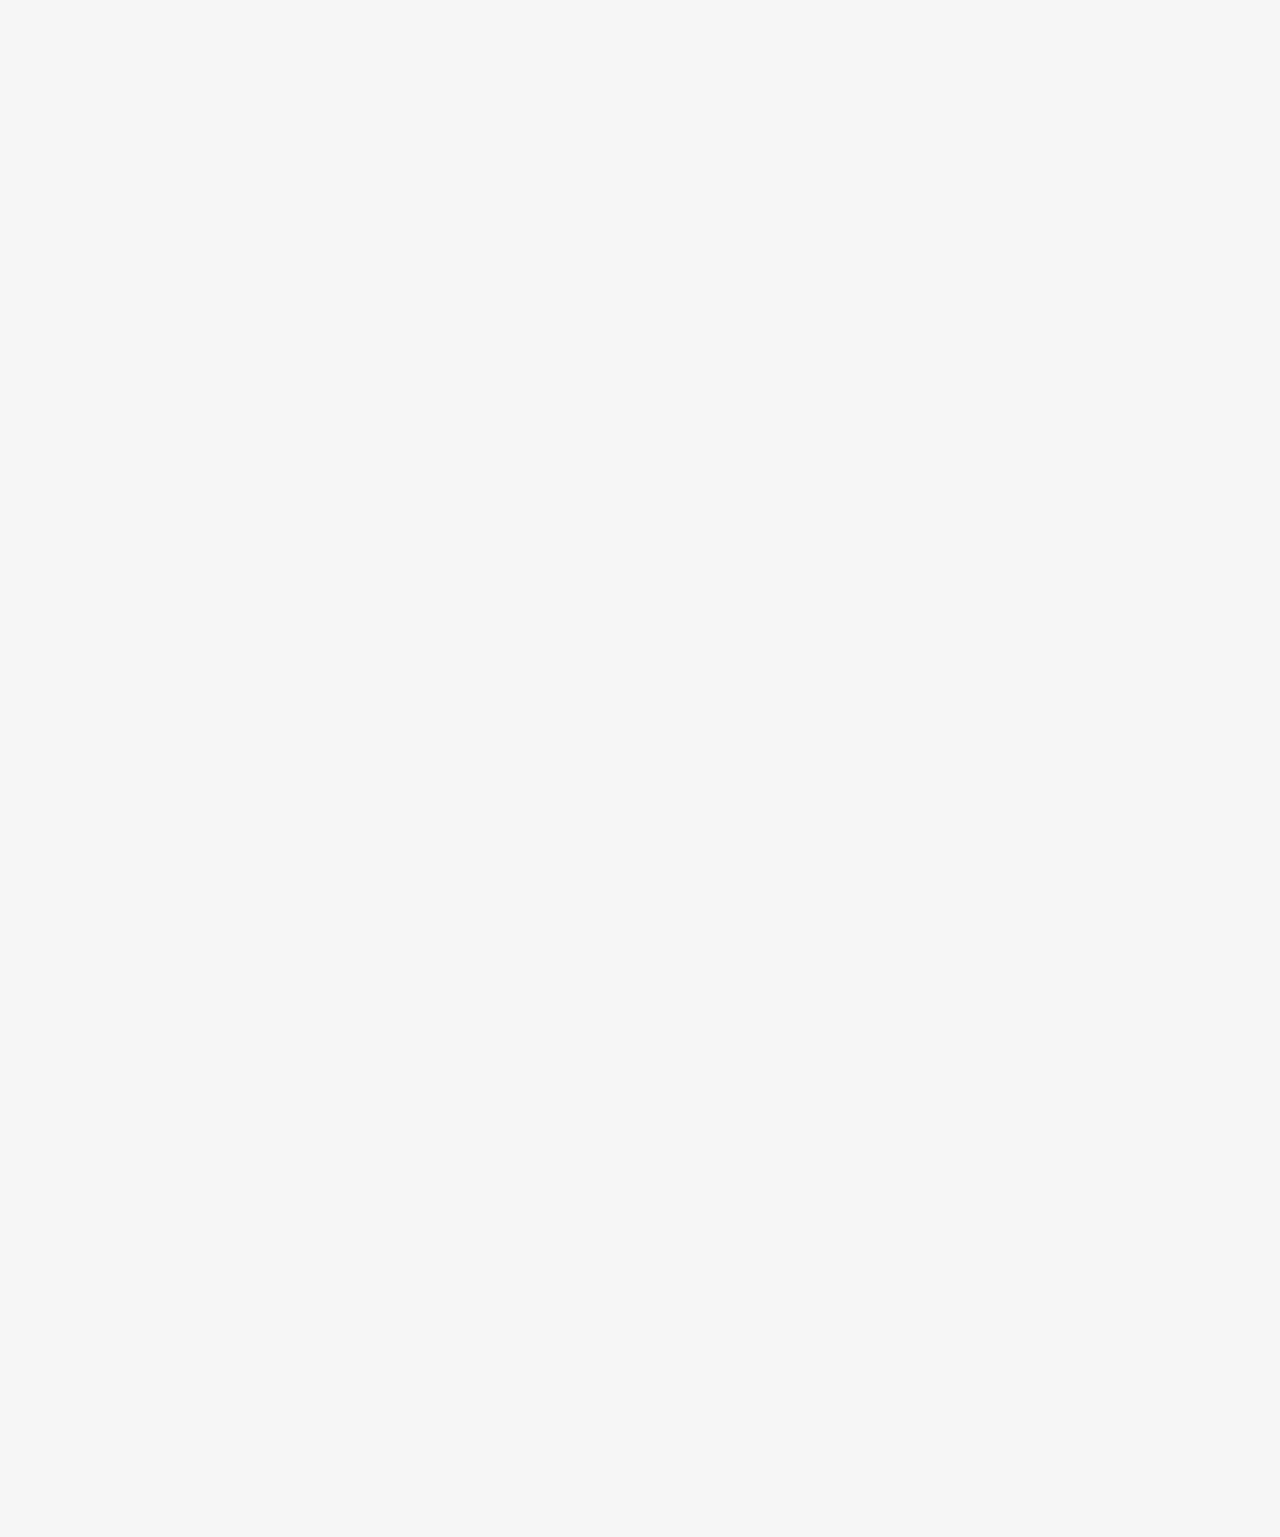
==== commit 14929bbf: "Theme toggle feature has added" ====
--- a/index.html
+++ b/index.html
@@ -38,7 +38,7 @@
     <!-- custom js -->
     <script src="./src/javascript/common.js" type="module"></script>
     <script src="./src/javascript/index.js" type="module"></script>
-    <script src="./src/javascript/theme.js"></script>
+    <script src="./src/javascript/theme.js" type="module"></script>
   </head>
 
   <body>
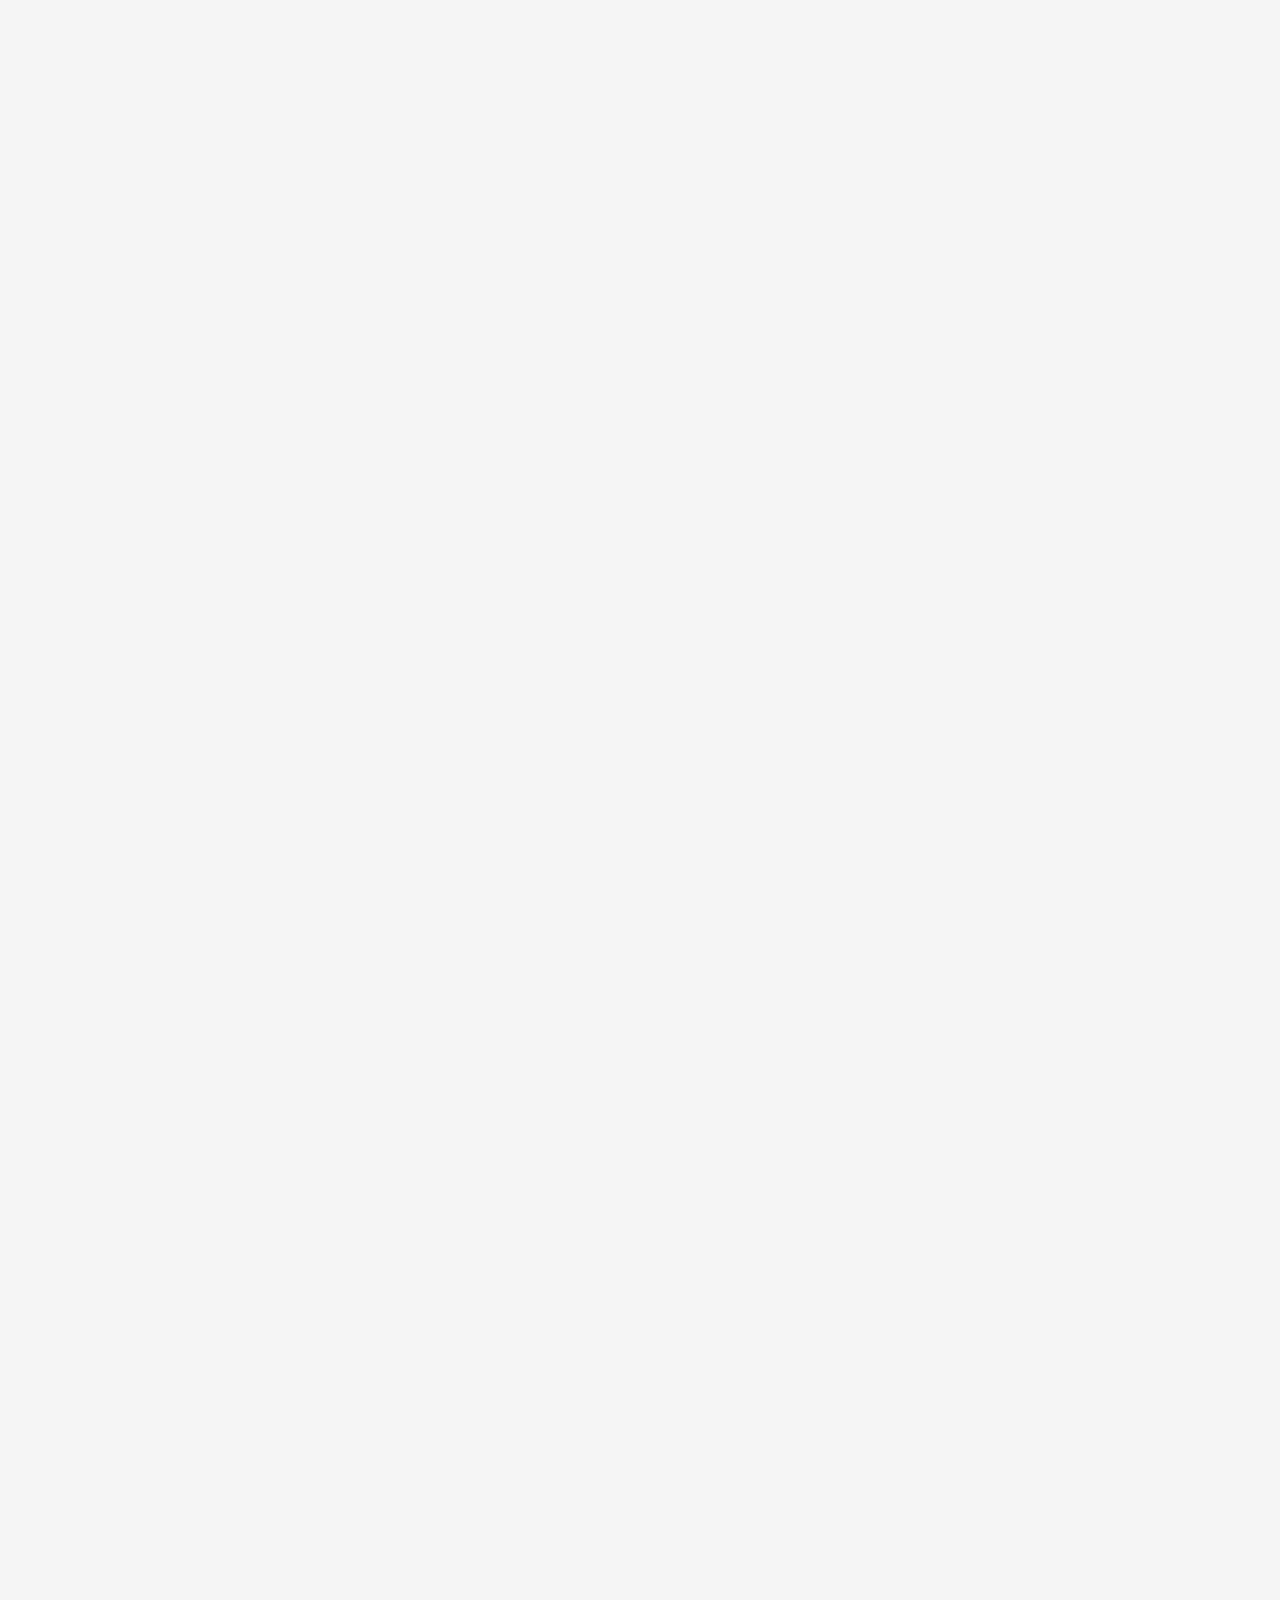
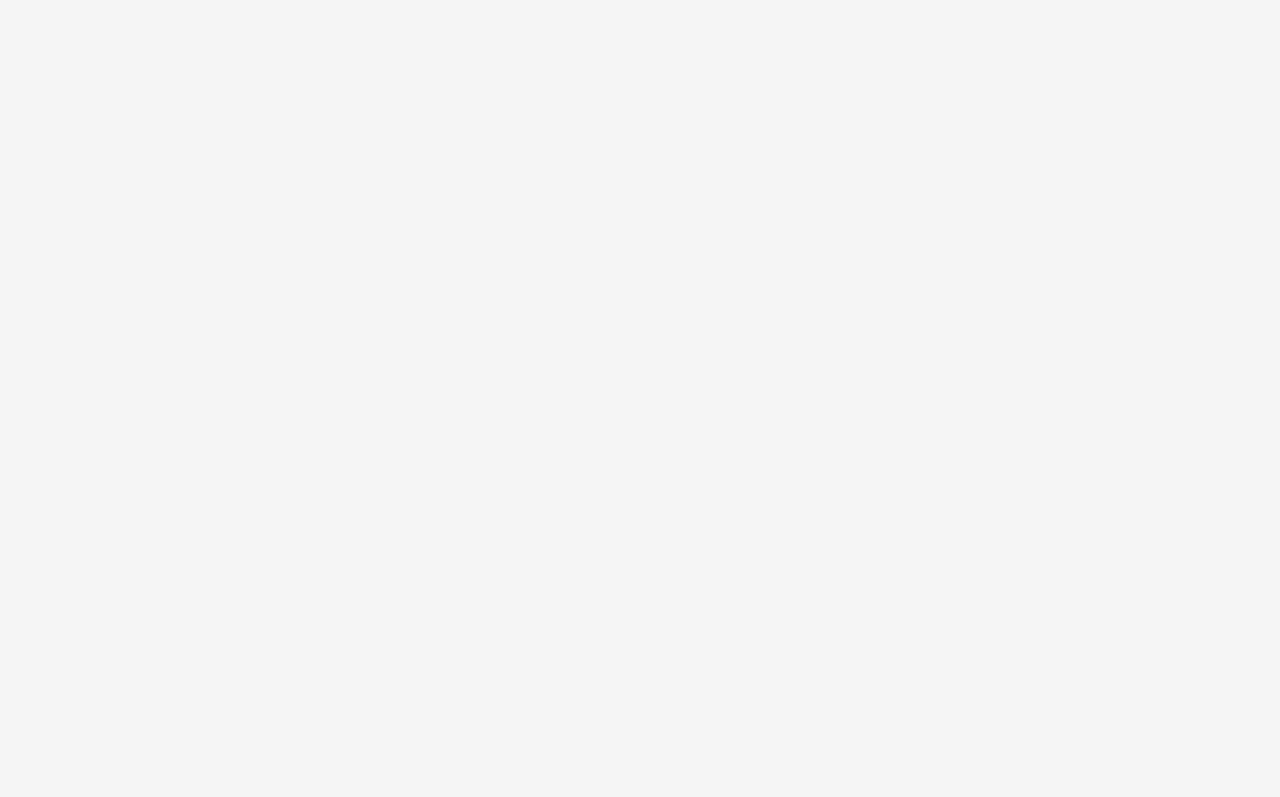
==== commit 7edf79ca: "Api setup && Tabs toggler feature" ====
--- a/index.html
+++ b/index.html
@@ -36,9 +36,9 @@
     <link rel="stylesheet" href="./src/StyleSheet/responsive.css" />
 
     <!-- custom js -->
-    <script src="./src/javascript/common.js" type="module"></script>
-    <script src="./src/javascript/index.js" type="module"></script>
-    <script src="./src/javascript/theme.js" type="module"></script>
+    <script defer src="./src/javascript/common.js" type="module"></script>
+    <script defer src="./src/javascript/index.js" type="module"></script>
+    <script defer src="./src/javascript/theme.js" type="module"></script>
   </head>
 
   <body>
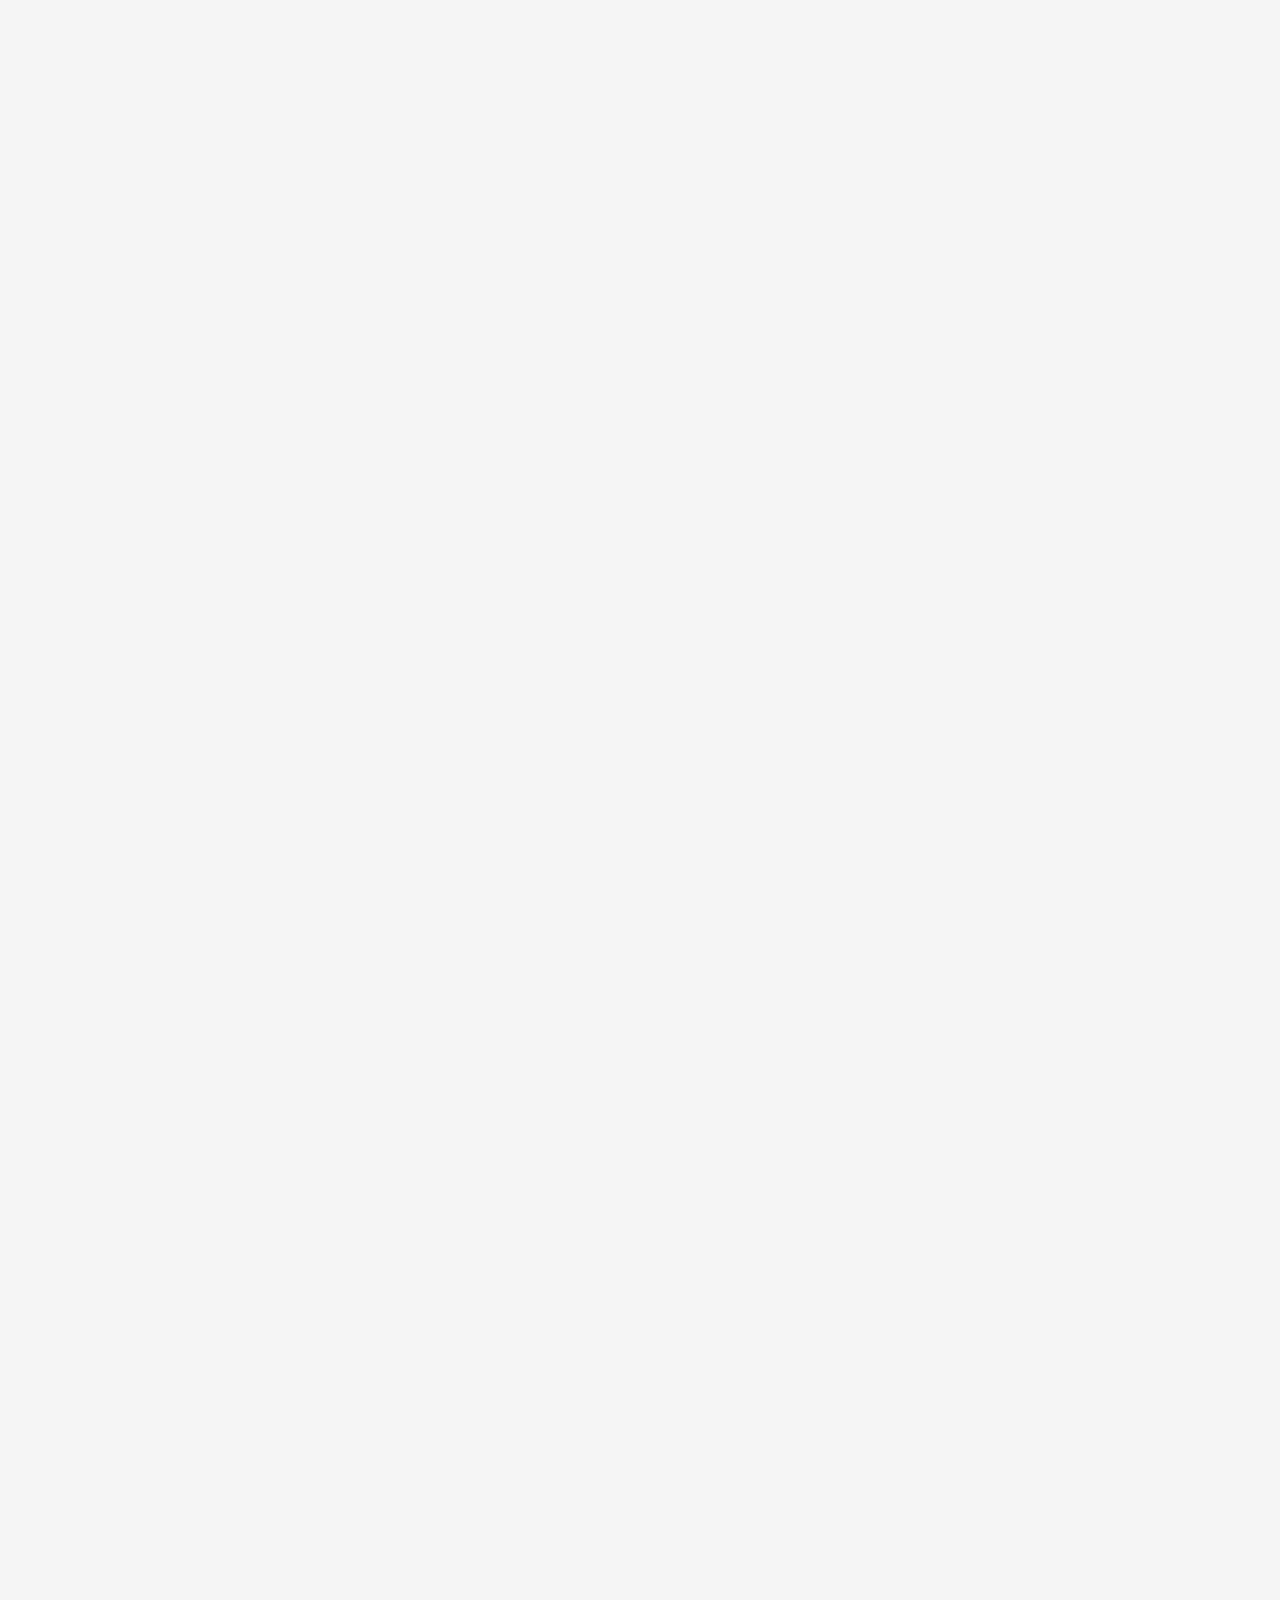
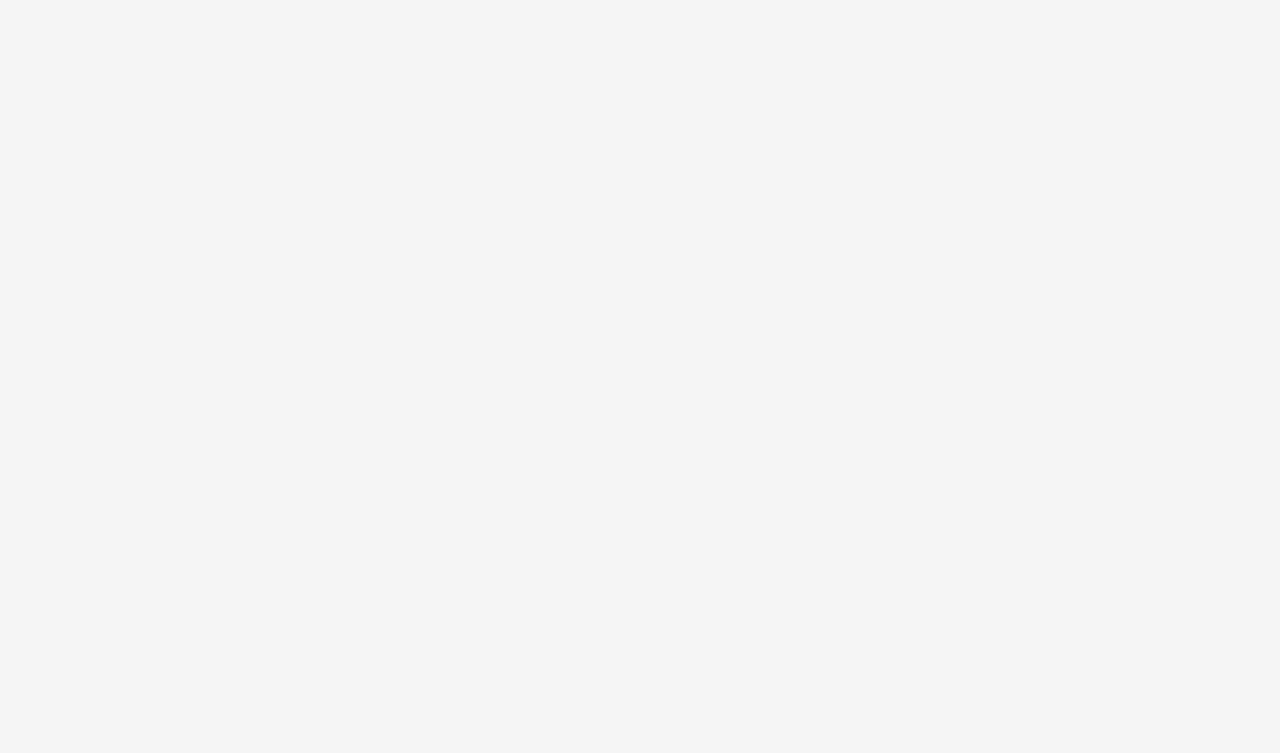
==== commit afac1ed2: "Fetched data displayed on the slider section && module pattern applied to js codebase" ====
--- a/index.html
+++ b/index.html
@@ -6,7 +6,7 @@
     <meta name="viewport" content="width=device-width, initial-scale=1.0" />
 
     <!-- primary meta tags -->
-    <title>Cook.io | Cooking made easy.</title>
+    <title>Cook.io | Cooking made easy</title>
     <meta name="title" content="Cook.io - Cooking made easy." />
     <meta name="description" content="This is a recipe application" />
 
@@ -36,15 +36,14 @@
     <link rel="stylesheet" href="./src/StyleSheet/responsive.css" />
 
     <!-- custom js -->
+    <script defer src="./src/javascript/pages/index.js" type="module"></script>
     <script defer src="./src/javascript/common.js" type="module"></script>
-    <script defer src="./src/javascript/index.js" type="module"></script>
-    <script defer src="./src/javascript/theme.js" type="module"></script>
   </head>
 
   <body>
     <!-- HEADER -->
     <header class="header" data-header>
-      <a href="/" class="logo">
+      <a href="./index.html" class="logo">
         <img
           src="./src/images/logo-light.svg"
           width="156"
@@ -64,13 +63,13 @@
       <nav class="navbar">
         <ul class="navbar-list">
           <li>
-            <a href="/" class="navbar-link title-small has-state active"
+            <a href="./index.html" class="navbar-link title-small has-state active"
               >Home</a
             >
           </li>
 
           <li>
-            <a href="./recipes.html" class="navbar-link title-small has-state"
+            <a href="./src/pages/recipes.html" class="navbar-link title-small has-state"
               >Recipes</a
             >
           </li>
@@ -92,7 +91,7 @@
         >
       </button>
 
-      <a href="./saved-recipes.html" class="btn btn-primary has-icon">
+      <a href="/src/pages/saved-recipes.html" class="btn btn-primary has-icon">
         <span class="material-symbols-outlined" aria-hidden="true">book</span>
 
         <span class="span">Saved Recipes</span>
@@ -566,211 +565,211 @@
 
             <div class="tag-list">
               <a
-                href="./recipes.html?health=wheat-free"
+                href="/src/pages/recipes.html?health=wheat-free"
                 class="badge-btn body-medium has-state"
                 >Wheat-Free</a
               >
 
               <a
-                href="./recipes.html?health=vegetarian"
+                href="/src/pages/recipes.html?health=vegetarian"
                 class="badge-btn body-medium has-state"
                 >Vegetarian</a
               >
 
               <a
-                href="./recipes.html?health=vegan"
+                href="/src/pages/recipes.html?health=vegan"
                 class="badge-btn body-medium has-state"
                 >Vegan</a
               >
 
               <a
-                href="./recipes.html?health=tree-nut-free"
+                href="/src/pages/recipes.html?health=tree-nut-free"
                 class="badge-btn body-medium has-state"
                 >Tree-Nut-Free</a
               >
 
               <a
-                href="./recipes.html?health=sulfite-free"
+                href="/src/pages/recipes.html?health=sulfite-free"
                 class="badge-btn body-medium has-state"
                 >Sulfite-Free</a
               >
 
               <a
-                href="./recipes.html?health=sugar-conscious"
+                href="/src/pages/recipes.html?health=sugar-conscious"
                 class="badge-btn body-medium has-state"
                 >Sugar-Conscious</a
               >
 
               <a
-                href="./recipes.html?health=soy-free"
+                href="/src/pages/recipes.html?health=soy-free"
                 class="badge-btn body-medium has-state"
                 >Soy-Free</a
               >
 
               <a
-                href="./recipes.html?health=shellfish-free"
+                href="/src/pages/recipes.html?health=shellfish-free"
                 class="badge-btn body-medium has-state"
                 >Shellfish-Free</a
               >
 
               <a
-                href="./recipes.html?health=sesame-free"
+                href="/src/pages/recipes.html?health=sesame-free"
                 class="badge-btn body-medium has-state"
                 >Sesame-Free</a
               >
 
               <a
-                href="./recipes.html?health=red-meat-free"
+                href="/src/pages/recipes.html?health=red-meat-free"
                 class="badge-btn body-medium has-state"
                 >Red-Meat-Free</a
               >
 
               <a
-                href="./recipes.html?health=pork-free"
+                href="/src/pages/recipes.html?health=pork-free"
                 class="badge-btn body-medium has-state"
                 >Pork-Free</a
               >
 
               <a
-                href="./recipes.html?health=pecatarian"
+                href="/src/pages/recipes.html?health=pecatarian"
                 class="badge-btn body-medium has-state"
                 >Pescatarian</a
               >
 
               <a
-                href="./recipes.html?health=peanut-free"
+                href="/src/pages/recipes.html?health=peanut-free"
                 class="badge-btn body-medium has-state"
                 >Peanut-Free</a
               >
 
               <a
-                href="./recipes.html?health=paleo"
+                href="/src/pages/recipes.html?health=paleo"
                 class="badge-btn body-medium has-state"
                 >Paleo</a
               >
 
               <a
-                href="./recipes.html?health=No-oil-added"
+                href="/src/pages/recipes.html?health=No-oil-added"
                 class="badge-btn body-medium has-state"
                 >No oil added</a
               >
 
               <a
-                href="./recipes.html?health=mustard-free"
+                href="/src/pages/recipes.html?health=mustard-free"
                 class="badge-btn body-medium has-state"
                 >Mustard-Free</a
               >
 
               <a
-                href="./recipes.html?health=mollusk-free"
+                href="/src/pages/recipes.html?health=mollusk-free"
                 class="badge-btn body-medium has-state"
                 >Mollusk-Free</a
               >
 
               <a
-                href="./recipes.html?health=Mediterranean"
+                href="/src/pages/recipes.html?health=Mediterranean"
                 class="badge-btn body-medium has-state"
                 >Mediterranean</a
               >
 
               <a
-                href="./recipes.html?health=lupine-free"
+                href="/src/pages/recipes.html?health=lupine-free"
                 class="badge-btn body-medium has-state"
                 >Lupine-Free</a
               >
 
               <a
-                href="./recipes.html?health=low-sugar"
+                href="/src/pages/recipes.html?health=low-sugar"
                 class="badge-btn body-medium has-state"
                 >Low Sugar</a
               >
 
               <a
-                href="./recipes.html?health=low-potassium"
+                href="/src/pages/recipes.html?health=low-potassium"
                 class="badge-btn body-medium has-state"
                 >Low Potassium</a
               >
 
               <a
-                href="./recipes.html?health=kosher"
+                href="/src/pages/recipes.html?health=kosher"
                 class="badge-btn body-medium has-state"
                 >Kosher</a
               >
 
               <a
-                href="./recipes.html?health=kidney-friendly"
+                href="/src/pages/recipes.html?health=kidney-friendly"
                 class="badge-btn body-medium has-state"
                 >Kidney-Friendly</a
               >
 
               <a
-                href="./recipes.html?health=keto-friendly"
+                href="/src/pages/recipes.html?health=keto-friendly"
                 class="badge-btn body-medium has-state"
                 >Keto-Friendly</a
               >
 
               <a
-                href="./recipes.html?health=immuno-supportive"
+                href="/src/pages/recipes.html?health=immuno-supportive"
                 class="badge-btn body-medium has-state"
                 >Immuno-Supportive</a
               >
 
               <a
-                href="./recipes.html?health=gluten-free"
+                href="/src/pages/recipes.html?health=gluten-free"
                 class="badge-btn body-medium has-state"
                 >Gluten-Free</a
               >
 
               <a
-                href="./recipes.html?health=fodmap-free"
+                href="/src/pages/recipes.html?health=fodmap-free"
                 class="badge-btn body-medium has-state"
                 >FODMAP-Free</a
               >
 
               <a
-                href="./recipes.html?health=fish-free"
+                href="/src/pages/recipes.html?health=fish-free"
                 class="badge-btn body-medium has-state"
                 >Fish-Free</a
               >
 
               <a
-                href="./recipes.html?health=egg-free"
+                href="/src/pages/recipes.html?health=egg-free"
                 class="badge-btn body-medium has-state"
                 >Egg-Free</a
               >
 
               <a
-                href="./recipes.html?health=DASH"
+                href="/src/pages/recipes.html?health=DASH"
                 class="badge-btn body-medium has-state"
                 >DASH</a
               >
 
               <a
-                href="./recipes.html?health=dairy-free"
+                href="/src/pages/recipes.html?health=dairy-free"
                 class="badge-btn body-medium has-state"
                 >Dairy-Free</a
               >
 
               <a
-                href="./recipes.html?health=crustacean-free"
+                href="/src/pages/recipes.html?health=crustacean-free"
                 class="badge-btn body-medium has-state"
                 >Crustcean-Free</a
               >
 
               <a
-                href="./recipes.html?health=celery-free"
+                href="/src/pages/recipes.html?health=celery-free"
                 class="badge-btn body-medium has-state"
                 >Celery-Free</a
               >
 
               <a
-                href="./recipes.html?health=alcohol-free"
+                href="/src/pages/recipes.html?health=alcohol-free"
                 class="badge-btn body-medium has-state"
                 >Alcohol-Free</a
               >
 
               <a
-                href="./recipes.html?health=alcohol-cocktail"
+                href="/src/pages/recipes.html?health=alcohol-cocktail"
                 class="badge-btn body-medium has-state"
                 >Alcohol-Cocktail</a
               >
